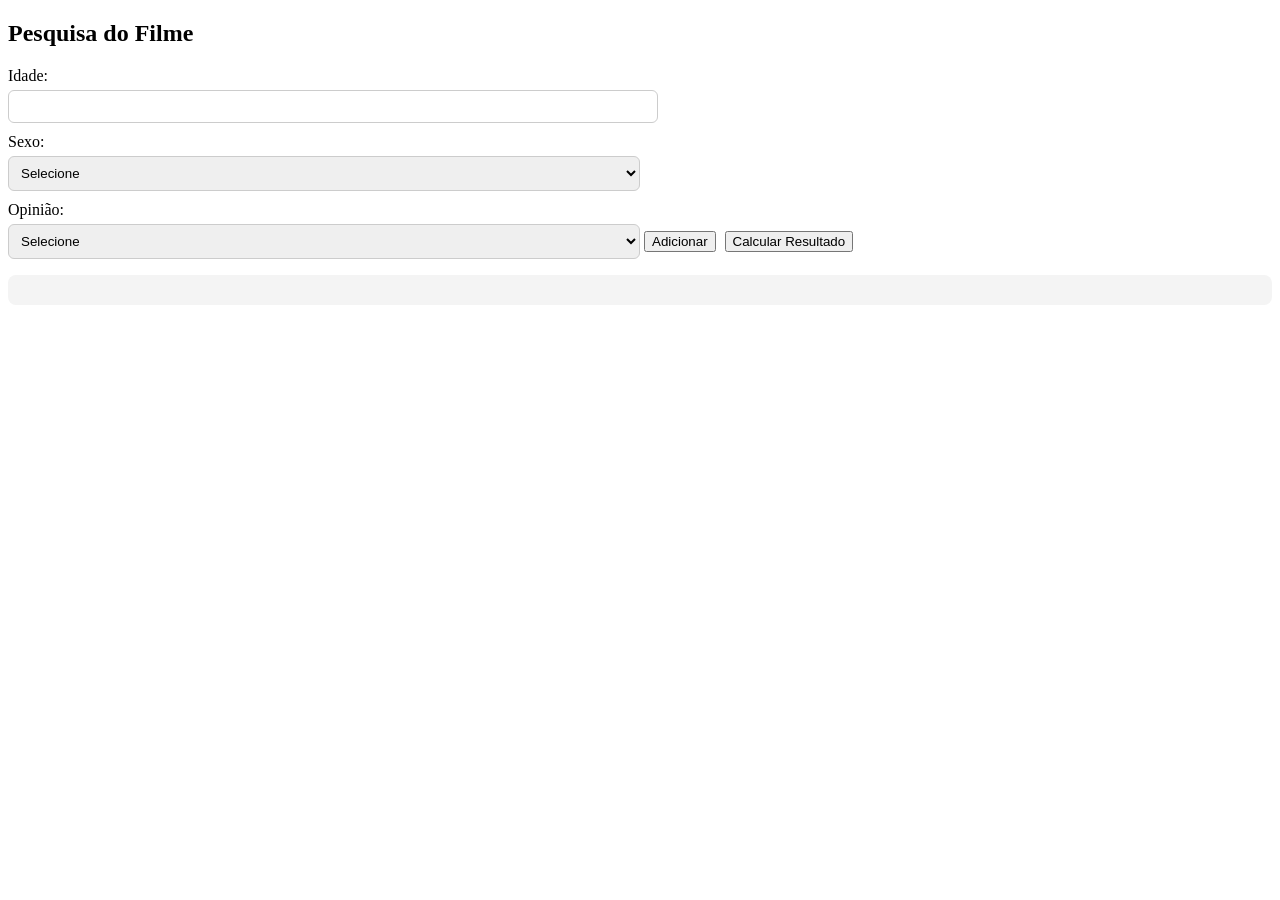
==== Atividade8/index.html @ 67ad41b1 "Add files via upload" ====
<!DOCTYPE html>
<html lang="pt-BR">
    <head>
        <meta charset="UTF-8">
        <title>Atividade JS</title>
        <link rel="stylesheet" href="style.css">
    </head>
    <body>

    <div class="container">
        <h2>Pesquisa do Filme</h2>

        <div class="bloco">
            <label>Idade:</label>
            <input type="number" id="idade">

            <label>Sexo:</label>
            <select id="sexo">
                <option value="">Selecione</option>
                <option value="F">Feminino</option>
                <option value="M">Masculino</option>
                <option value="O">Outros</option>
            </select>

            <label>Opinião:</label>
            <select id="opiniao">
                <option value="">Selecione</option>
                <option value="4">Ótimo</option>
                <option value="3">Bom</option>
                <option value="2">Regular</option>
                <option value="1">Péssimo</option>
            </select>

            <button onclick="adicionar()">Adicionar</button>
            <button onclick="calcular()">Calcular Resultado</button>

            <p id="contador"></p>
            <pre id="resultadoPesquisa"></pre>
        </div>

        <script src="script.js"></script>
        </div>
    </body>
</html>
---- Atividade8/style.css ----
.bloco {
    margin-top: 20px;
}

label {
    display: block;
    margin-top: 10px;
}

select, input {
    width: 50%;
    padding: 8px;
    margin-top: 5px;
    border-radius: 6px;
    border: 1px solid #ccc;
}

button {
    margin-top: 10px;
    margin-right: 5px;
}

pre {
    margin-top: 15px;
    background: #f4f4f4;
    padding: 15px;
    border-radius: 8px;
}
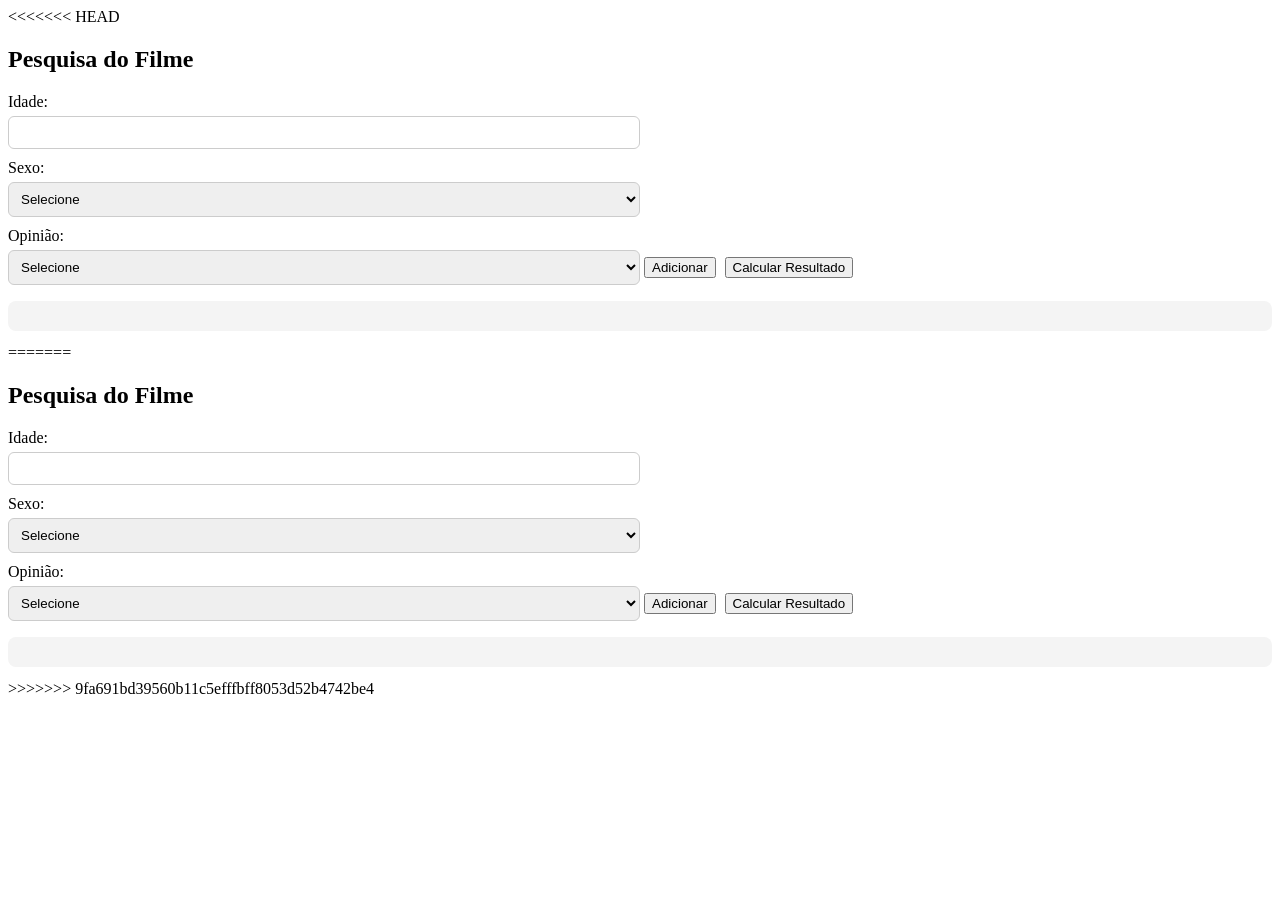
==== commit 5ef078ff: "atv 06_05_2026" ====
--- a/Atividade8/index.html
+++ b/Atividade8/index.html
@@ -1,44 +1,90 @@
-<!DOCTYPE html>
-<html lang="pt-BR">
-    <head>
-        <meta charset="UTF-8">
-        <title>Atividade JS</title>
-        <link rel="stylesheet" href="style.css">
-    </head>
-    <body>
-
-    <div class="container">
-        <h2>Pesquisa do Filme</h2>
-
-        <div class="bloco">
-            <label>Idade:</label>
-            <input type="number" id="idade">
-
-            <label>Sexo:</label>
-            <select id="sexo">
-                <option value="">Selecione</option>
-                <option value="F">Feminino</option>
-                <option value="M">Masculino</option>
-                <option value="O">Outros</option>
-            </select>
-
-            <label>Opinião:</label>
-            <select id="opiniao">
-                <option value="">Selecione</option>
-                <option value="4">Ótimo</option>
-                <option value="3">Bom</option>
-                <option value="2">Regular</option>
-                <option value="1">Péssimo</option>
-            </select>
-
-            <button onclick="adicionar()">Adicionar</button>
-            <button onclick="calcular()">Calcular Resultado</button>
-
-            <p id="contador"></p>
-            <pre id="resultadoPesquisa"></pre>
-        </div>
-
-        <script src="script.js"></script>
-        </div>
-    </body>
+<<<<<<< HEAD
+<!DOCTYPE html>
+<html lang="pt-BR">
+    <head>
+        <meta charset="UTF-8">
+        <title>Atividade JS</title>
+        <link rel="stylesheet" href="style.css">
+    </head>
+    <body>
+
+    <div class="container">
+        <h2>Pesquisa do Filme</h2>
+
+        <div class="bloco">
+            <label>Idade:</label>
+            <input type="number" id="idade">
+
+            <label>Sexo:</label>
+            <select id="sexo">
+                <option value="">Selecione</option>
+                <option value="F">Feminino</option>
+                <option value="M">Masculino</option>
+                <option value="O">Outros</option>
+            </select>
+
+            <label>Opinião:</label>
+            <select id="opiniao">
+                <option value="">Selecione</option>
+                <option value="4">Ótimo</option>
+                <option value="3">Bom</option>
+                <option value="2">Regular</option>
+                <option value="1">Péssimo</option>
+            </select>
+
+            <button onclick="adicionar()">Adicionar</button>
+            <button onclick="calcular()">Calcular Resultado</button>
+
+            <p id="contador"></p>
+            <pre id="resultadoPesquisa"></pre>
+        </div>
+
+        <script src="script.js"></script>
+        </div>
+    </body>
+=======
+<!DOCTYPE html>
+<html lang="pt-BR">
+    <head>
+        <meta charset="UTF-8">
+        <title>Atividade JS</title>
+        <link rel="stylesheet" href="style.css">
+    </head>
+    <body>
+
+    <div class="container">
+        <h2>Pesquisa do Filme</h2>
+
+        <div class="bloco">
+            <label>Idade:</label>
+            <input type="number" id="idade">
+
+            <label>Sexo:</label>
+            <select id="sexo">
+                <option value="">Selecione</option>
+                <option value="F">Feminino</option>
+                <option value="M">Masculino</option>
+                <option value="O">Outros</option>
+            </select>
+
+            <label>Opinião:</label>
+            <select id="opiniao">
+                <option value="">Selecione</option>
+                <option value="4">Ótimo</option>
+                <option value="3">Bom</option>
+                <option value="2">Regular</option>
+                <option value="1">Péssimo</option>
+            </select>
+
+            <button onclick="adicionar()">Adicionar</button>
+            <button onclick="calcular()">Calcular Resultado</button>
+
+            <p id="contador"></p>
+            <pre id="resultadoPesquisa"></pre>
+        </div>
+
+        <script src="script.js"></script>
+        </div>
+    </body>
+>>>>>>> 9fa691bd39560b11c5efffbff8053d52b4742be4
 </html>
--- a/Atividade8/style.css
+++ b/Atividade8/style.css
@@ -1,28 +1,58 @@
-.bloco {
-    margin-top: 20px;
-}
-
-label {
-    display: block;
-    margin-top: 10px;
-}
-
-select, input {
-    width: 50%;
-    padding: 8px;
-    margin-top: 5px;
-    border-radius: 6px;
-    border: 1px solid #ccc;
-}
-
-button {
-    margin-top: 10px;
-    margin-right: 5px;
-}
-
-pre {
-    margin-top: 15px;
-    background: #f4f4f4;
-    padding: 15px;
-    border-radius: 8px;
+<<<<<<< HEAD
+.bloco {
+    margin-top: 20px;
+}
+
+label {
+    display: block;
+    margin-top: 10px;
+}
+
+select, input {
+    width: 50%;
+    padding: 8px;
+    margin-top: 5px;
+    border-radius: 6px;
+    border: 1px solid #ccc;
+}
+
+button {
+    margin-top: 10px;
+    margin-right: 5px;
+}
+
+pre {
+    margin-top: 15px;
+    background: #f4f4f4;
+    padding: 15px;
+    border-radius: 8px;
+=======
+.bloco {
+    margin-top: 20px;
+}
+
+label {
+    display: block;
+    margin-top: 10px;
+}
+
+select, input {
+    width: 50%;
+    padding: 8px;
+    margin-top: 5px;
+    border-radius: 6px;
+    border: 1px solid #ccc;
+}
+
+button {
+    margin-top: 10px;
+    margin-right: 5px;
+}
+
+pre {
+    margin-top: 15px;
+    background: #f4f4f4;
+    padding: 15px;
+    border-radius: 8px;
+>>>>>>> 9fa691bd39560b11c5efffbff8053d52b4742be4
 }
--- a/Atividade8/style.css
+++ b/Atividade8/style.css
@@ -1,28 +1,58 @@
-.bloco {
-    margin-top: 20px;
-}
-
-label {
-    display: block;
-    margin-top: 10px;
-}
-
-select, input {
-    width: 50%;
-    padding: 8px;
-    margin-top: 5px;
-    border-radius: 6px;
-    border: 1px solid #ccc;
-}
-
-button {
-    margin-top: 10px;
-    margin-right: 5px;
-}
-
-pre {
-    margin-top: 15px;
-    background: #f4f4f4;
-    padding: 15px;
-    border-radius: 8px;
+<<<<<<< HEAD
+.bloco {
+    margin-top: 20px;
+}
+
+label {
+    display: block;
+    margin-top: 10px;
+}
+
+select, input {
+    width: 50%;
+    padding: 8px;
+    margin-top: 5px;
+    border-radius: 6px;
+    border: 1px solid #ccc;
+}
+
+button {
+    margin-top: 10px;
+    margin-right: 5px;
+}
+
+pre {
+    margin-top: 15px;
+    background: #f4f4f4;
+    padding: 15px;
+    border-radius: 8px;
+=======
+.bloco {
+    margin-top: 20px;
+}
+
+label {
+    display: block;
+    margin-top: 10px;
+}
+
+select, input {
+    width: 50%;
+    padding: 8px;
+    margin-top: 5px;
+    border-radius: 6px;
+    border: 1px solid #ccc;
+}
+
+button {
+    margin-top: 10px;
+    margin-right: 5px;
+}
+
+pre {
+    margin-top: 15px;
+    background: #f4f4f4;
+    padding: 15px;
+    border-radius: 8px;
+>>>>>>> 9fa691bd39560b11c5efffbff8053d52b4742be4
 }
